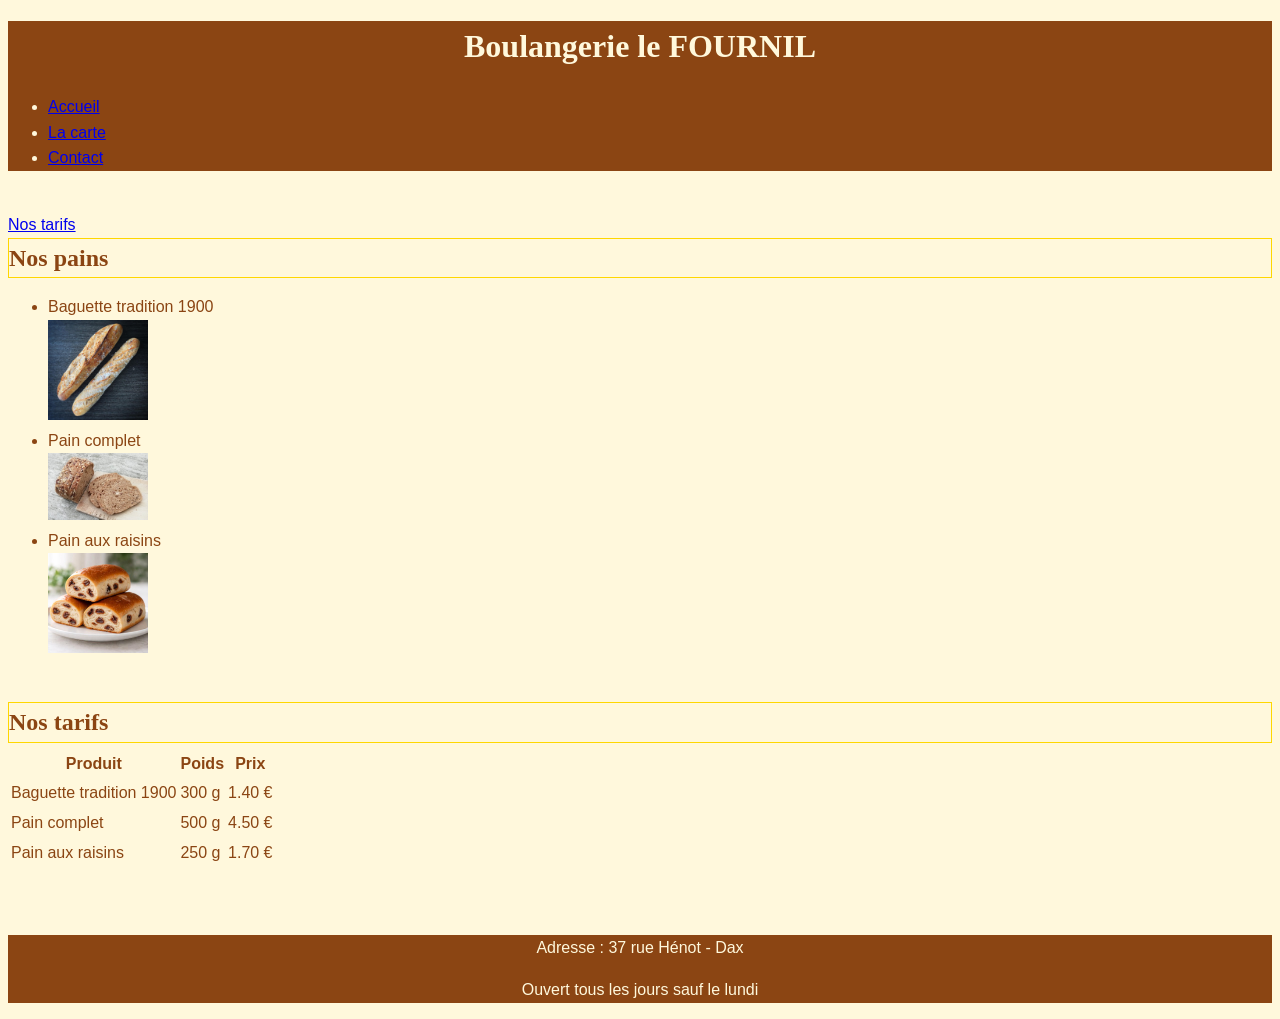
==== carte.html @ 0711bab2 "mon avancement" ====
<!DOCTYPE html>
<html lang="fr">
<head>
    <meta charset="UTF-8">
    <meta name="viewport" content="width=device-width, initial-scale=1.0">
    <title>Le FOURNIL - Boulangerie artisanale</title>
    <link rel="stylesheet" href="./asset/css/style.css">
</head>
<body>
    <header>
        <h1>
            <center>Boulangerie le FOURNIL</center>
        </h1>
        <nav> <!--Menu-->
        <nav> <!--Menu-->
            <ul>
                <li>
                    <a href="index.html">Accueil</a>
                </li>
                <li>
                    <a href="carte.html">La carte</a>
                </li>
                <li>
                    <a href="contact.html">Contact</a>
                </li>
            </ul>
        </nav>
        </nav>
    </header>
<br>
    <main><!--Corps principal-->
        <a href="#Nostarifs"> Nos tarifs </a>
        <section>
            <h2 class="box">Nos pains
            </h2>
                <ul>
                    <li>Baguette tradition 1900</li>
                    <img src="./asset/images/Baguette_tradition.jpg" width="100" alt="Baguette tradition">
                    <li>Pain complet</li>
                    <img src="./asset/images/Pain_complet.jpg" width="100" alt="Pain complet">
                    <li>Pain aux raisins</li>
                    <img src="./asset/images/Petit_pain_aux_raisins.jpg" width="100" alt="Petit pain aux raisins">
                </ul>
        </section>
        <br>
        <section id="Nostarifs">
            <h2 class="box">Nos tarifs</h2>
            <table>
                <tr>
                    <th>Produit</th>
                    <th>Poids</th>
                    <th>Prix</th>
                </tr>
                <tr>
                    <td>Baguette tradition 1900</td>
                    <td>300 g</td>
                    <td>1.40 €</td>
                </tr>
                <tr>
                    <td>Pain complet</td>
                    <td>500 g</td>
                    <td>4.50 €</td>
                </tr>
                <tr>
                    <td>Pain aux raisins</td>
                    <td>250 g</td>
                    <td>1.70 €</td>
                </tr>
            </table>
        </section>
    </main>
    <br>
    <br>

<footer>
    <p>Adresse : 37 rue Hénot - Dax</p>
    <p>Ouvert tous les jours sauf le lundi</p>
</footer>
</body>
</html>
---- asset/css/style.css ----
.content-box {
  box-sizing: content-box;
    }

    :root {
        --brun: #8B4513;
        --creme: #FFF8DC;
        --dore: #FFD700;
        --texte: #2b2118;
        }

     .produit {
            background-color: var(--creme);
            border: 1px solid var(--texte);
            border-radius: 10px;
            padding: 1.5rem;
            margin-bottom: 1rem;
        }
    body {
        background-color: var(--creme);
        color: var(--brun);
        font-family: Arial, sans-serif;
        line-height: 1.6;
    }

    a:hover {
        color: var(--dore);
    }

    a:focus-visible {
        outline: 5px auto var(--dore);
    }

    .box {
        border: 1px solid var(--dore);
        margin: 0 0 5px 0;
    }

    h1 {
        font-family: Georgia, serif;
        color: var(--creme);
    }

    h2 {
        font-family: Georgia, serif;
        color: var(--brun);
    }

    header {
        background-color: var(--brun);
        color: var(--creme);
    }

    footer {
        background-color: var(--brun);
        color: var(--creme);
        text-align: center;
    }
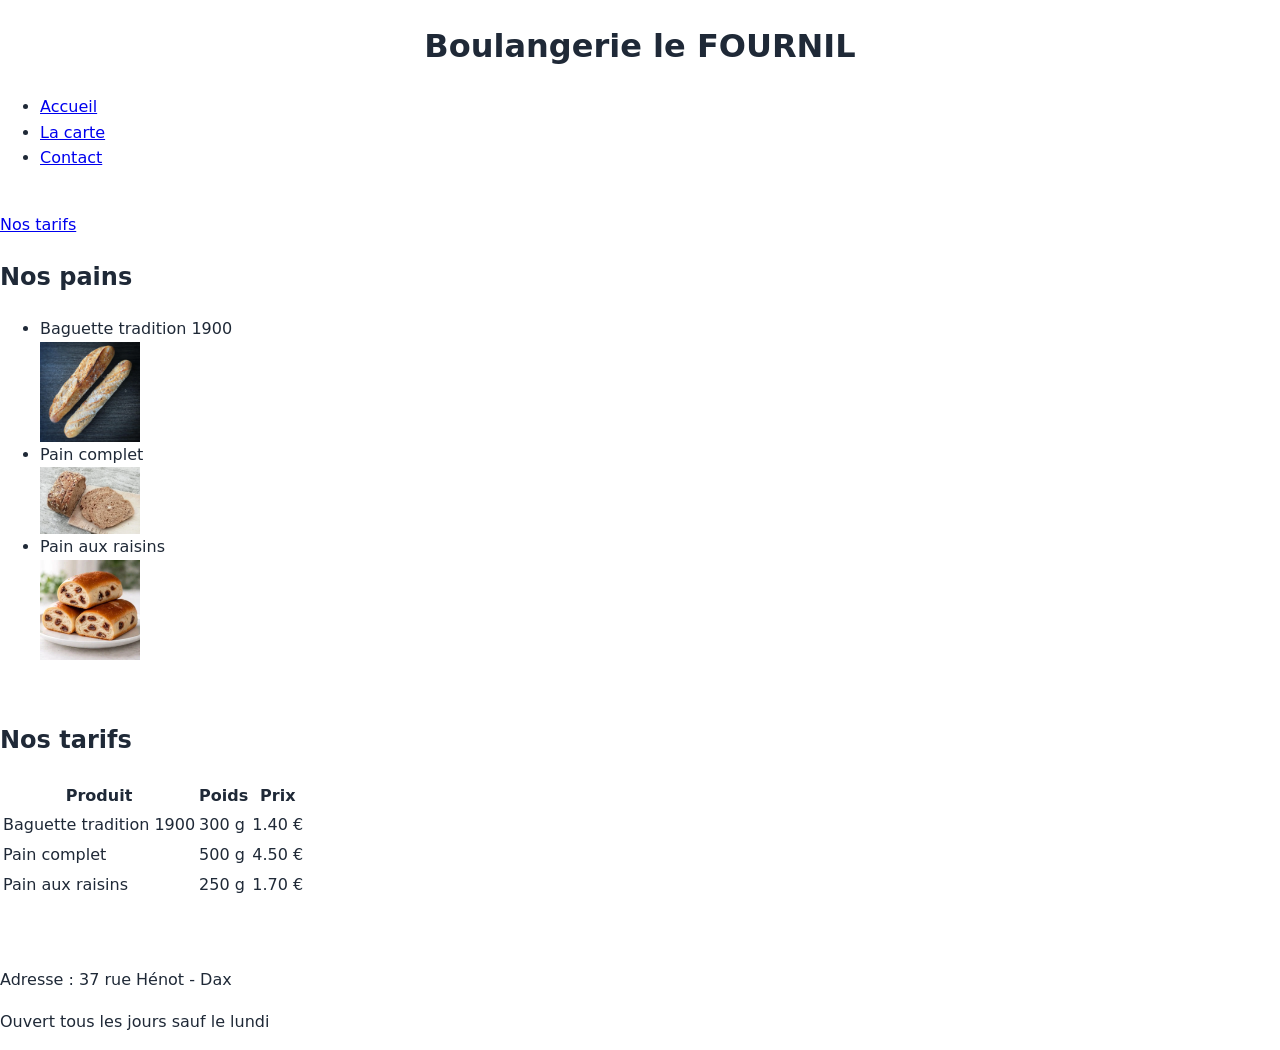
==== commit 14840828: "Mon avancement au 10 novembre" ====
--- a/carte.html
+++ b/carte.html
@@ -35,11 +35,11 @@
             </h2>
                 <ul>
                     <li>Baguette tradition 1900</li>
-                    <img src="./asset/images/Baguette_tradition.jpg" width="100" alt="Baguette tradition">
+                    <img src="./asset/images/Baguette_tradition.webp" width="100" alt="Baguette tradition">
                     <li>Pain complet</li>
-                    <img src="./asset/images/Pain_complet.jpg" width="100" alt="Pain complet">
+                    <img src="./asset/images/Pain_complet.webp" width="100" alt="Pain complet">
                     <li>Pain aux raisins</li>
-                    <img src="./asset/images/Petit_pain_aux_raisins.jpg" width="100" alt="Petit pain aux raisins">
+                    <img src="./asset/images/Petit_pain_aux_raisins.webp" width="100" alt="Petit pain aux raisins">
                 </ul>
         </section>
         <br>
--- a/asset/css/style.css
+++ b/asset/css/style.css
@@ -3,56 +3,72 @@
     }
 
     :root {
-        --brun: #8B4513;
-        --creme: #FFF8DC;
-        --dore: #FFD700;
-        --texte: #2b2118;
+        --couleur-principale: #4f46e5;
+        --couleur-texte: #1f2937;
+        --fond-clair: #f3f4f6;
+        --bordure: #e5e7eb;
         }
 
-     .produit {
-            background-color: var(--creme);
-            border: 1px solid var(--texte);
-            border-radius: 10px;
-            padding: 1.5rem;
-            margin-bottom: 1rem;
-        }
-    body {
-        background-color: var(--creme);
-        color: var(--brun);
-        font-family: Arial, sans-serif;
-        line-height: 1.6;
-    }
+body {
+margin: 0;
+font-family: system-ui, -apple-system, "Segoe UI", Roboto, sans-serif;
+font-size: 1rem;
+line-height: 1.6;
+color: var(--couleur-texte);
+}
 
-    a:hover {
-        color: var(--dore);
-    }
+/* Images fluides */
+img {
+max-width: 100%;
+height: auto;
+display: block;
+}
 
-    a:focus-visible {
-        outline: 5px auto var(--dore);
-    }
+/* Conteneur fluide, limité sur grand écran, centré */
+.container {
+width: 90%;
+max-width: 1100px;
+margin: 0 auto;
+}
 
-    .box {
-        border: 1px solid var(--dore);
-        margin: 0 0 5px 0;
-    }
 
-    h1 {
-        font-family: Georgia, serif;
-        color: var(--creme);
-    }
+.site-header {
+background: #fff;
+border-bottom: 1px solid var(--bordure);
+padding: 1rem 0;
+}
 
-    h2 {
-        font-family: Georgia, serif;
-        color: var(--brun);
-    }
+/* Mobile : logo au-dessus du menu, centrés */
+.header-inner {
+display: flex;
+flex-direction: column;
+align-items: center;
+gap: 0.75rem;
+}
 
-    header {
-        background-color: var(--brun);
-        color: var(--creme);
-    }
+.logo {
+font-size: 1.5rem;
+font-weight: 700;
+color: var(--couleur-principale);
+text-decoration: none;
+}
 
-    footer {
-        background-color: var(--brun);
-        color: var(--creme);
-        text-align: center;
-    }+.nav {
+list-style: none;
+margin: 0;
+padding: 0;
+display: flex;
+flex-direction: column;
+align-items: center;
+gap: 0.5rem;
+}
+
+.nav a {
+color: var(--couleur-texte);
+text-decoration: none;
+font-weight: 500;
+}
+
+.nav a:hover {
+color: var(--couleur-principale);
+}
